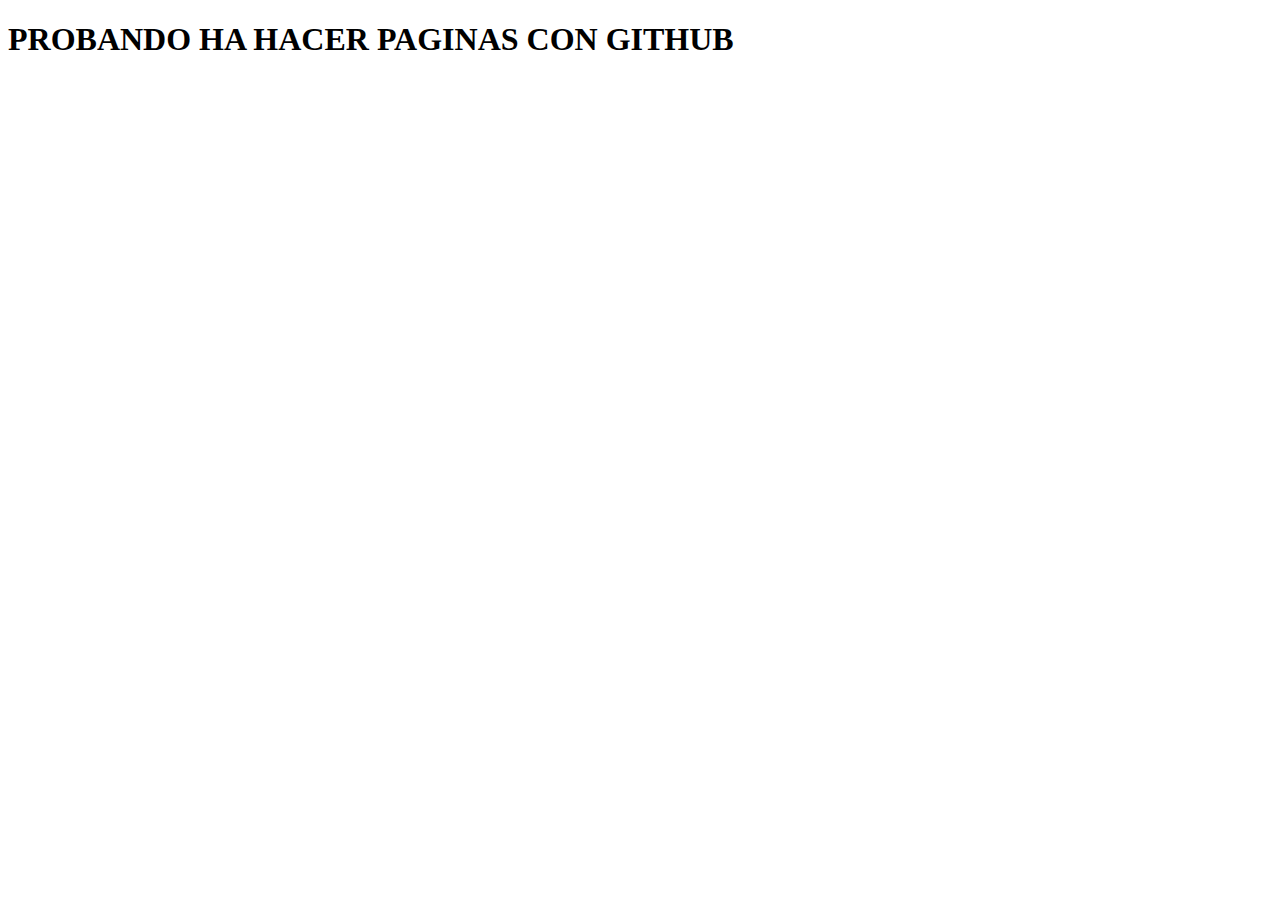
==== index.html @ 01e43049 "todo" ====
<!DOCTYPE html>
<html>

<head>
    <meta charset="utf-8">
    <meta name="viewport" content="width=device-width, 
        initial-scale=1.0">
    <meta http-equiv="X-UA-Compatible" content="ie=edge">

    <title>GITHUB pruebaS</title>
</head>

<body>
    <h1>PROBANDO HA HACER PAGINAS CON GITHUB</h1>

</body>


</html>
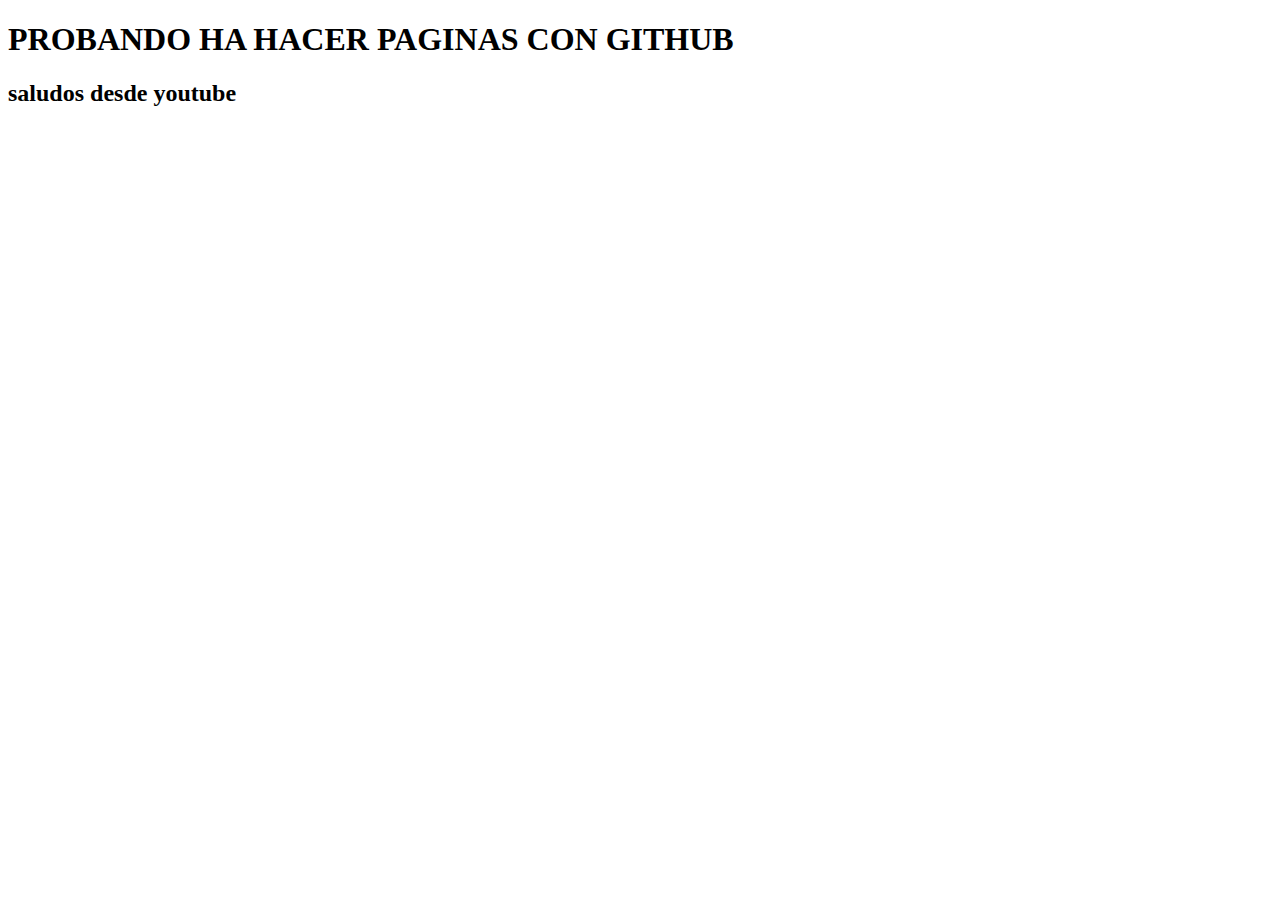
==== commit f10f6781: "modificacion" ====
--- a/index.html
+++ b/index.html
@@ -12,6 +12,7 @@
 
 <body>
     <h1>PROBANDO HA HACER PAGINAS CON GITHUB</h1>
+    <h2>saludos desde youtube</h2>
 
 </body>
 
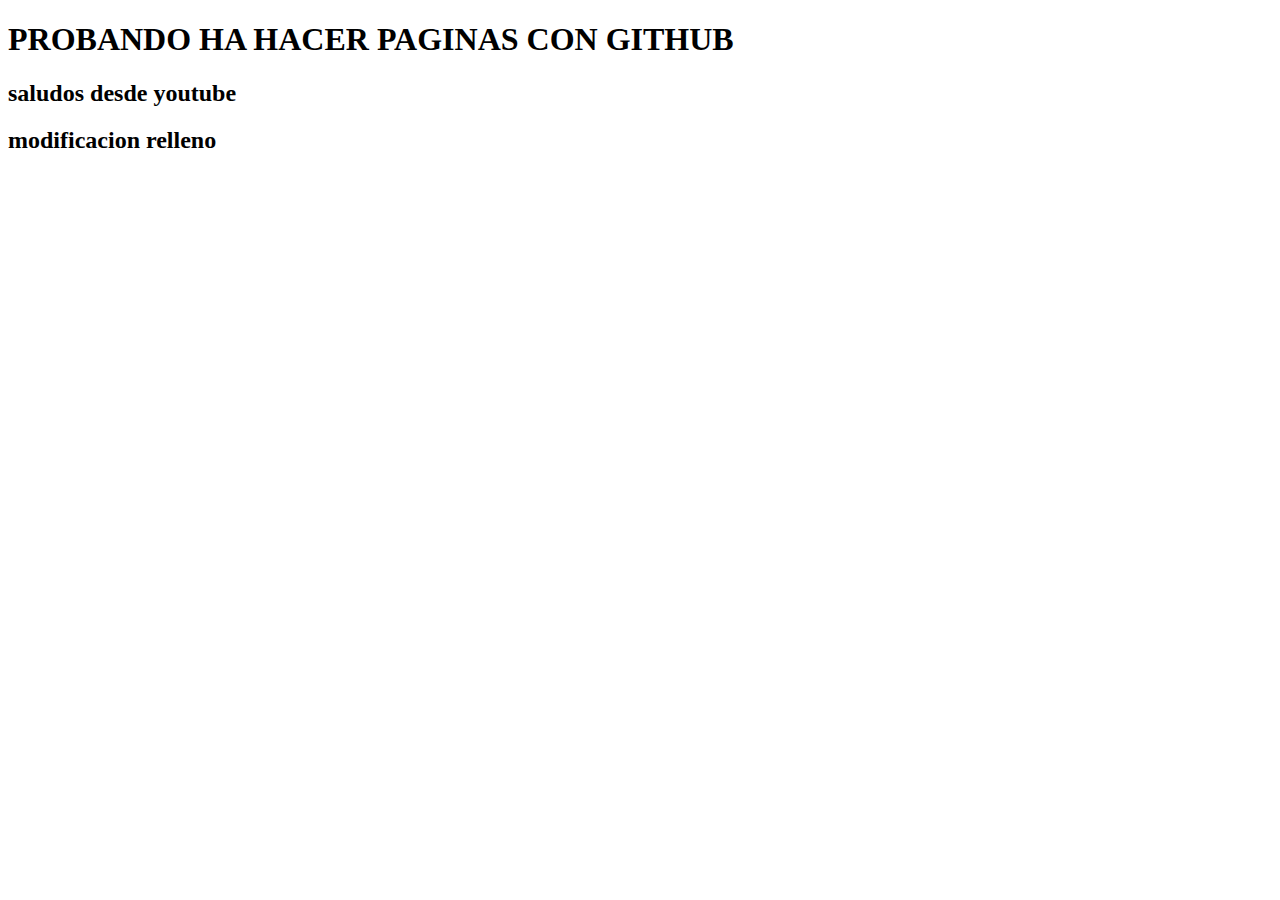
==== commit 1e49786c: "relleno" ====
--- a/index.html
+++ b/index.html
@@ -13,6 +13,7 @@
 <body>
     <h1>PROBANDO HA HACER PAGINAS CON GITHUB</h1>
     <h2>saludos desde youtube</h2>
+    <h2>modificacion relleno</h2>
 
 </body>
 
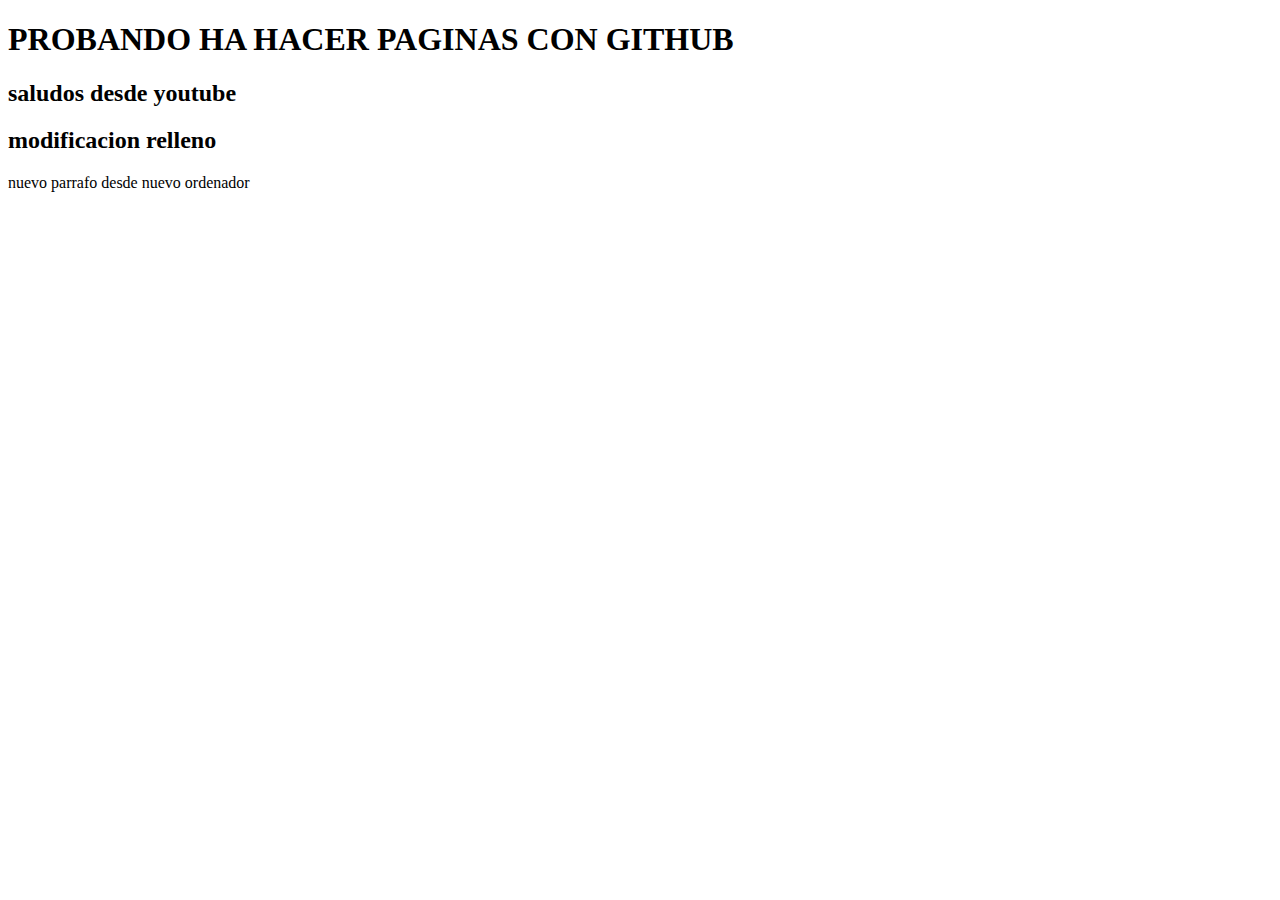
==== commit d6ee1bcb: "nuevo commit ordenador" ====
--- a/index.html
+++ b/index.html
@@ -15,6 +15,8 @@
     <h2>saludos desde youtube</h2>
     <h2>modificacion relleno</h2>
 
+    <p>nuevo parrafo desde nuevo ordenador</p>
+
 </body>
 
 
